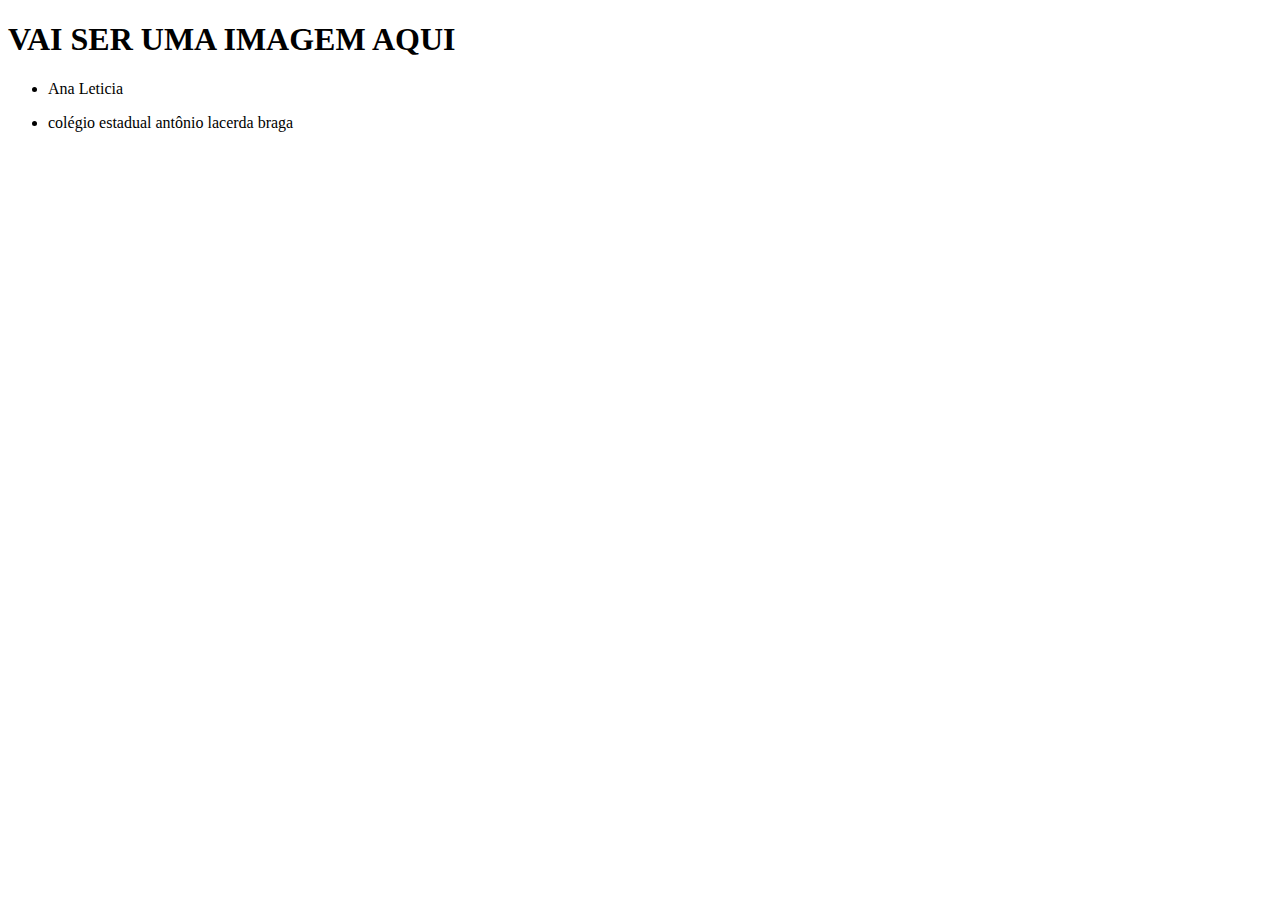
==== index.html @ cbef79aa "Add files via upload" ====
<!DOCTYPE html>
<html lang="en">
<head>
    <meta charset="UTF-8">
    <meta http-equiv="X-UA-Compatible" content="IE=edge">
    <meta name="viewport" content="width=device-width, initial-scale=1.0">
    <title>Document</title>
</head>
<body>
    <h1>VAI SER UMA IMAGEM AQUI</h1>
    <UL>
       <li>Ana Leticia</li>
    </UL>
    <ul>
        <li>colégio estadual antônio lacerda braga</li>
    </ul>
</body>
</html>
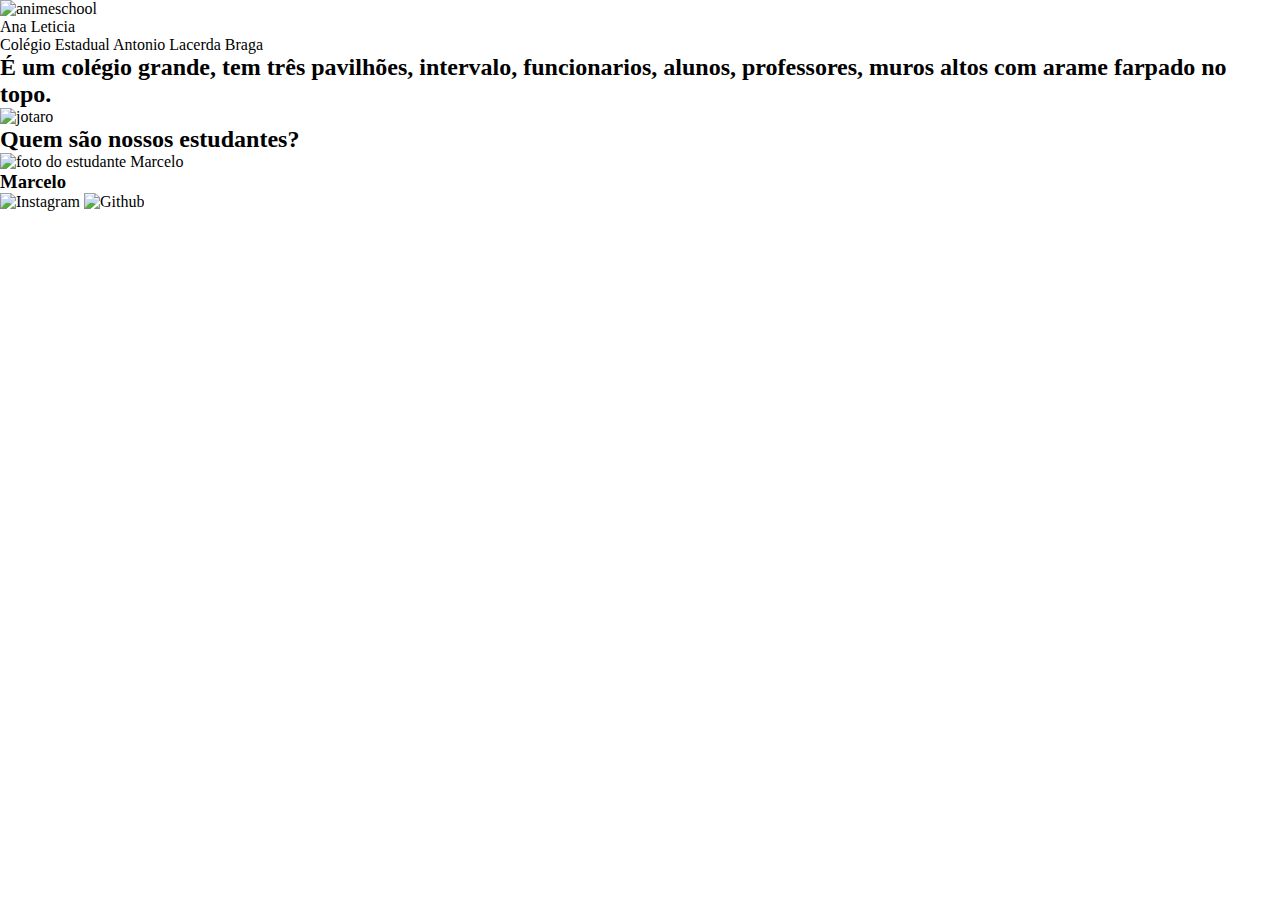
==== commit 1f12a5ee: "index.html" ====
--- a/index.html
+++ b/index.html
@@ -5,14 +5,31 @@
     <meta http-equiv="X-UA-Compatible" content="IE=edge">
     <meta name="viewport" content="width=device-width, initial-scale=1.0">
     <title>Document</title>
+    <link rel="stylesheet" href="style.css">
 </head>
-<body>
-    <h1>VAI SER UMA IMAGEM AQUI</h1>
-    <UL>
-       <li>Ana Leticia</li>
-    </UL>
-    <ul>
-        <li>colégio estadual antônio lacerda braga</li>
+</html> 
+
+    <header class="cabeçalho">
+    <img class="cabeçalho-imagem" src="./img/download.jpeg" alt="animeschool">
+    <ul class="cabeçalho-lista-item">
+        <li class="cabeçalho-lista-item">Ana Leticia</li>
+        <li class="cabeçalho-lista-item">Colégio Estadual Antonio Lacerda Braga</li>
     </ul>
-</body>
-</html>
+<section class="escola">
+    <div class="escola-conteudo">
+        <h2 class="escola-titulo">É um colégio grande, tem três pavilhões, intervalo, funcionarios, alunos, professores, muros altos com arame farpado no topo.</h2>
+        <p class="escola-texto-um"> </p>
+        <p class="escola-texto-dois"></p>
+        <img src="./img" alt="jotaro">
+    </div>
+</section>
+        <section class="estudante">
+            <h2 class="estudante-titulo">Quem são nossos estudantes?</h2>
+            <div class="estudante-div">
+                <img class="estudante-imagem"src="./"alt="foto do estudante Marcelo">
+                <h3>Marcelo</h3>
+                <img class="estudante-icone"src="./img/instagram.png" alt="Instagram">
+                    <img class="estudante-icone"src="./img/github.png" alt="Github">
+                        <img class="estudante-icone">
+            </div>
+        </section>
--- a/style.css
+++ b/style.css
@@ -0,0 +1,16 @@
+header{
+    background-color: #383058
+      color: white}
+      * {margin: 0;
+        padding: 0;}
+        cabecalho {
+        background-color: #383D58;
+        color: white;
+        display flex,
+        justify-content space-around;
+        padding: 24px 0;}
+        cabecalho-lista-item
+        display: inline-block;
+        margin: 0 16px;
+        padding: 24px 0;
+        font-size: 24px.)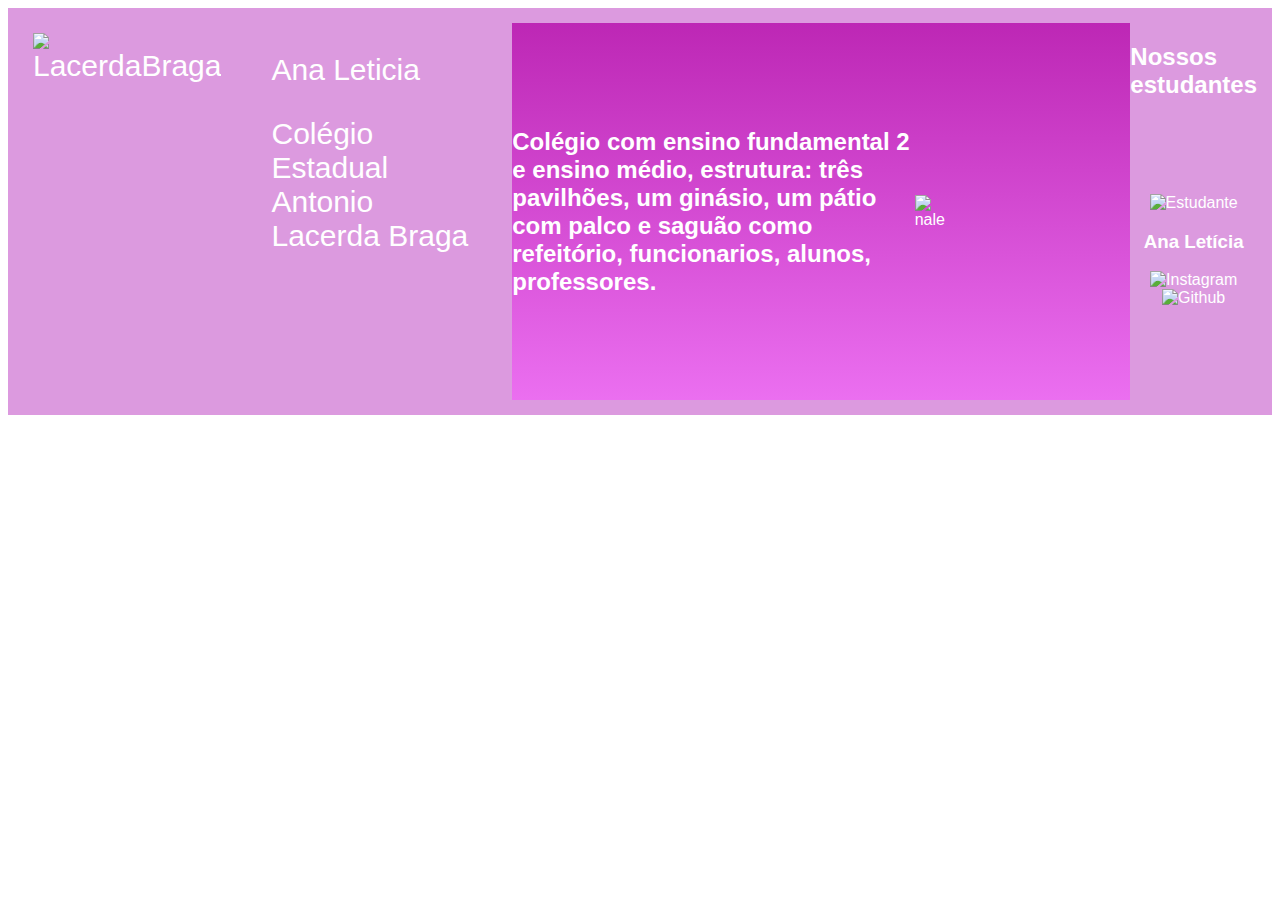
==== commit e4254c8f: "Add files via upload" ====
--- a/index.html
+++ b/index.html
@@ -7,29 +7,32 @@
     <title>Document</title>
     <link rel="stylesheet" href="style.css">
 </head>
-</html> 
+</html> <body>
+    
 
     <header class="cabeçalho">
-    <img class="cabeçalho-imagem" src="./img/download.jpeg" alt="animeschool">
+    <img class="cabeçalho-imagem" src="./img/LacerdaP.jpeg" alt="LacerdaBraga">
     <ul class="cabeçalho-lista-item">
         <li class="cabeçalho-lista-item">Ana Leticia</li>
         <li class="cabeçalho-lista-item">Colégio Estadual Antonio Lacerda Braga</li>
     </ul>
 <section class="escola">
     <div class="escola-conteudo">
-        <h2 class="escola-titulo">É um colégio grande, tem três pavilhões, intervalo, funcionarios, alunos, professores, muros altos com arame farpado no topo.</h2>
+        <h2 class="escola-titulo">Colégio com ensino fundamental 2 e ensino médio, estrutura: três pavilhões, um ginásio, um pátio com palco e saguão como refeitório, funcionarios, alunos, professores.</h2>
         <p class="escola-texto-um"> </p>
         <p class="escola-texto-dois"></p>
-        <img src="./img" alt="jotaro">
+        <img src="./img/Escadaria.jpeg" alt="nale">
     </div>
 </section>
         <section class="estudante">
-            <h2 class="estudante-titulo">Quem são nossos estudantes?</h2>
+            <h2 class="estudante-titulo">Nossos estudantes</h2>
             <div class="estudante-div">
-                <img class="estudante-imagem"src="./"alt="foto do estudante Marcelo">
-                <h3>Marcelo</h3>
-                <img class="estudante-icone"src="./img/instagram.png" alt="Instagram">
-                    <img class="estudante-icone"src="./img/github.png" alt="Github">
+                <img class="estudante-imagem" src="./img/AnaLe.jpeg" alt="Estudante">
+                <h3>Ana Letícia</h3>
+                <img class="estudante-icone"  src="./img/Luis.jpeg" alt="Instagram">
+                    <img class="estudante-icone"  src="./img/Aluno.jpeg" alt="Github">
                         <img class="estudante-icone">
             </div>
         </section>
+    </body>
+ --- a/style.css
+++ b/style.css
@@ -1,16 +1,46 @@
-header{
-    background-color: #383058
-      color: white}
-      * {margin: 0;
-        padding: 0;}
-        cabecalho {
-        background-color: #383D58;
-        color: white;
-        display flex,
-        justify-content space-around;
-        padding: 24px 0;}
-        cabecalho-lista-item
-        display: inline-block;
-        margin: 0 16px;
-        padding: 24px 0;
-        font-size: 24px.)+
+.cabeçalho-imagem{
+display:inline-block;
+margin: 0 10px;
+padding: 10px 0;
+font-size: 30px;
+}
+.cabeçalho {
+  background-color: #dc9adf;
+  color: white;
+  display: flex;
+  justify-content: space-around;
+  padding: 15px 15px;}
+.cabeçalho-lista-item{
+  display:inline-block;
+  margin: 0 20px;
+  padding: 15px 0;
+  font-size: 30px;}
+.escola{
+  background-image: linear-gradient(#bd27b5,#eb6ff0);
+  display:flex ;
+}
+.escola-conteudo{
+  width: 70%;
+  display:flex;
+  justify-content: center;
+  align-items: center;
+}
+.escola-imagem{
+  width: 50%;
+}
+.escola-titulo{
+  padding: 25px 0;}
+body{
+  font-family:'Poppins',sans-serif;
+}
+.estudante-imagem{
+  width: 100px;
+}
+.estudante-icone{
+  width: 75px;
+}
+.estudante-div{
+  text-align: center;
+  padding: 75px 0;
+}